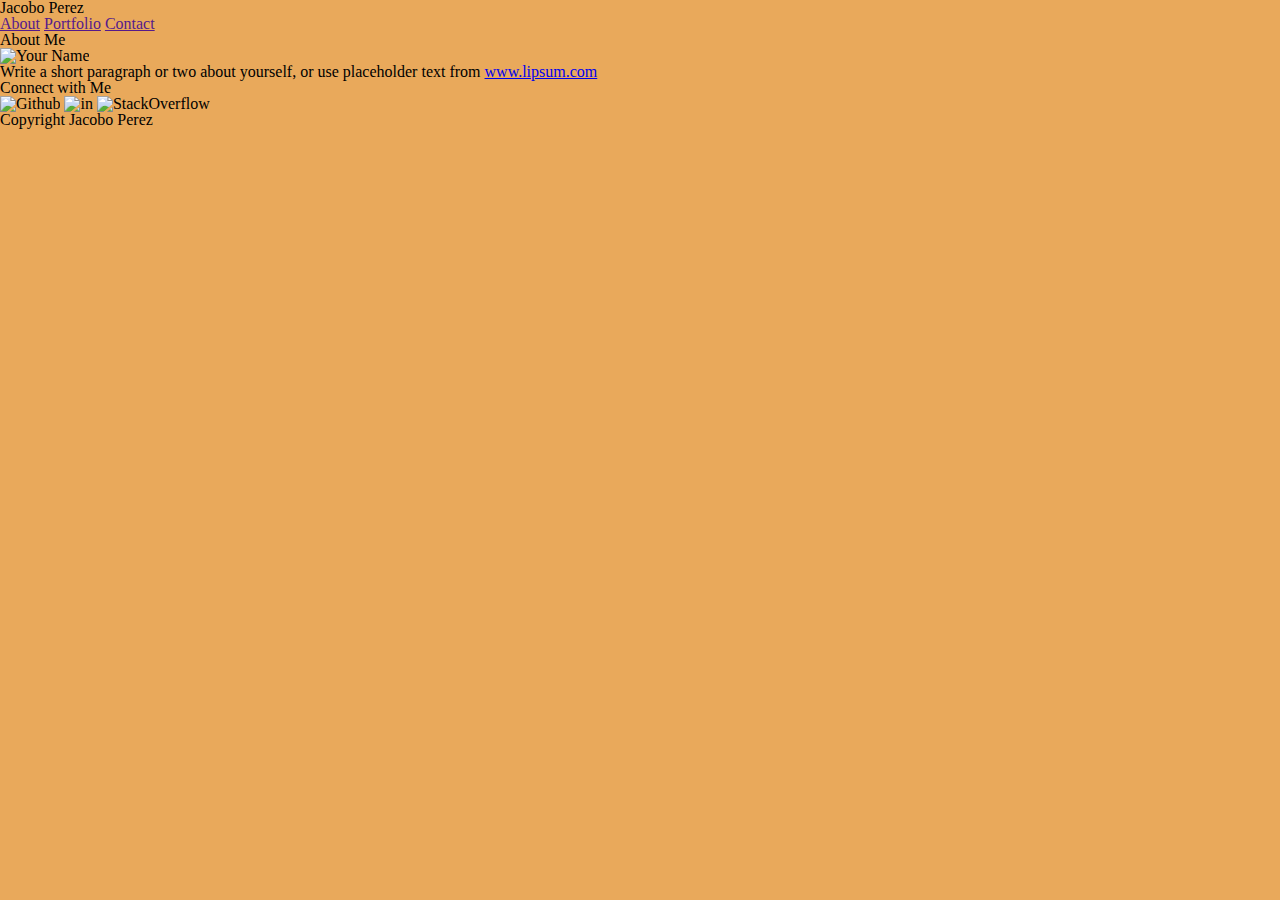
==== index.html @ 8ba0be2e "Basic Layout" ====
<!DOCTYPE html>
<html lang="en">
<head>
    <meta charset="UTF-8">
    <meta name="viewport" content="width=device-width, initial-scale=1.0">
    <meta http-equiv="X-UA-Compatible" content="ie=edge">
    <title>Portfolio</title>
    <link rel="stylesheet" href="assets/css/reset.css">
    <link rel="stylesheet" href="assets/css/style.css">
</head>
<body>

    <header>
        <h1>Jacobo Perez</h1>
        <a href="">About</a>
        <a href="">Portfolio</a>
        <a href="">Contact</a>
    </header>

    <div class="container">
        <section id="main-content">
            <h1>About Me</h1>
            <img id="bio-image" src="https://placehold.it/200x200" alt="Your Name">
            <p>Write a short paragraph or two about yourself, or use placeholder text from <a href="http://www.lipsum.com/">www.lipsum.com</a></p>
        </section>
        <section id="side-bar">
            <h2>Connect with Me</h2>
            <img src="" alt="Github">
            <img src="" alt="in">
            <img src="" alt="StackOverflow">
        </section>
    </div>

    <footer>
        Copyright Jacobo Perez
    </footer>

    
</body>
</html>
---- assets/css/style.css ----
body {
    background-color: rgb(233, 169, 91);
}
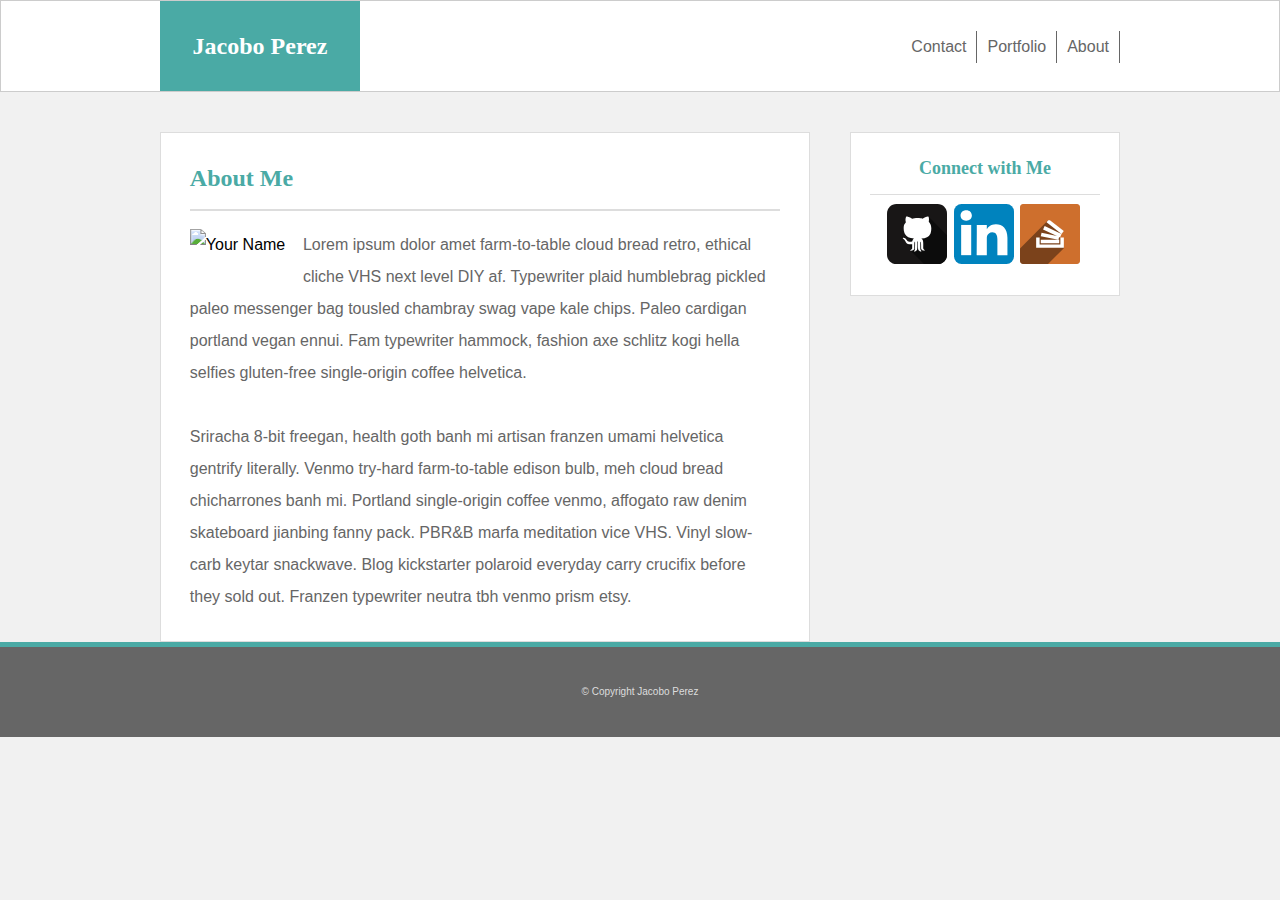
==== commit 7466c46e: "Add portfolio tab" ====
--- a/index.html
+++ b/index.html
@@ -11,28 +11,42 @@
 <body>
 
     <header>
-        <h1>Jacobo Perez</h1>
-        <a href="">About</a>
-        <a href="">Portfolio</a>
-        <a href="">Contact</a>
+        <div id=header-content>
+            
+            <h1>Jacobo Perez</h1>
+            
+            <div id="header-links">
+                <a href="">About</a>
+                <a href="portfolio.html">Portfolio</a>
+                <a href="contact.html">Contact</a>
+            </div>
+        </div>
     </header>
 
     <div class="container">
         <section id="main-content">
             <h1>About Me</h1>
             <img id="bio-image" src="https://placehold.it/200x200" alt="Your Name">
-            <p>Write a short paragraph or two about yourself, or use placeholder text from <a href="http://www.lipsum.com/">www.lipsum.com</a></p>
+            <p>
+                Lorem ipsum dolor amet farm-to-table cloud bread retro, ethical cliche VHS next level DIY af. Typewriter plaid humblebrag pickled paleo messenger bag tousled chambray swag vape kale chips. Paleo cardigan portland vegan ennui. Fam typewriter hammock, fashion axe schlitz kogi hella selfies gluten-free single-origin coffee helvetica.
+            </p>
+            <br>
+            <p>
+                Sriracha 8-bit freegan, health goth banh mi artisan franzen umami helvetica gentrify literally. Venmo try-hard farm-to-table edison bulb, meh cloud bread chicharrones banh mi. Portland single-origin coffee venmo, affogato raw denim skateboard jianbing fanny pack. PBR&B marfa meditation vice VHS. Vinyl slow-carb keytar snackwave. Blog kickstarter polaroid everyday carry crucifix before they sold out. Franzen typewriter neutra tbh venmo prism etsy.
+            </p>
         </section>
         <section id="side-bar">
             <h2>Connect with Me</h2>
-            <img src="" alt="Github">
-            <img src="" alt="in">
-            <img src="" alt="StackOverflow">
+            <div id="side-bar-icons">
+                <a href="https://github.com/jacoboviii" target="_blank"><img class="icon" src="assets/images/github.svg" alt="Github"></a>
+                <a href="https://www.linkedin.com/in/jacobo-perez-b6422697" target="_blank"><img class="icon" src="assets/images/linkedin.svg" alt="in"></a>
+                <a href="https://stackoverflow.com/users/9182910/jacobo-perez" target="_blank"><img class="icon" src="assets/images/stackoverflow.svg" alt="StackOverflow"></a>
+            </div>
         </section>
     </div>
 
     <footer>
-        Copyright Jacobo Perez
+        &copy; Copyright Jacobo Perez
     </footer>
 
     
--- a/assets/css/style.css
+++ b/assets/css/style.css
@@ -1,3 +1,177 @@
 body {
-    background-color: rgb(233, 169, 91);
+
+    background-color: white;
+    font-family: Arial, 'Helvetica Neue', Helvetica, sans-serif;
+    font-size: 16px;
+    line-height: 200%;
+    background-color: #f1f1f1;
+}
+
+h1, h2 {
+    font-family: Georgia, 'Times New Roman', Times, serif;
+    color: #4aaaa5;
+    font-weight: bold;
+}
+
+p {
+    color: #666666;
+}
+
+header {
+    background-color: #ffffff;
+    border: 1.5px solid #cccccc;
+    height: 90px;
+    margin-bottom: 40px;
+}
+
+#header-content {
+    width: 960px;
+    margin: 0 auto;
+}
+
+#header-content h1 {
+
+    float: left;
+    background-color: #4aaaa5;
+    height: 90px;
+    width: 200px;
+    display: flex;
+    color: #ffffff;
+    font-size: 24px;
+    justify-content: center;
+    align-items: center;
+    text-align: center;
+}
+
+#header-links a {
+    float: right;
+    color: #666666;
+    text-decoration: none;
+    padding: 0 10px;
+    position: relative;
+    top: 30px;
+    border-right: .5px solid #666666;
+}
+
+.container {
+    clear: both;
+    overflow: auto;
+    width: 960px;
+    margin: 0 auto;
+}
+
+section{
+
+    background-color: #ffffff;
+    border: 1px solid #dddddd;
+    box-sizing: border-box;
+}
+
+#main-content{
+    float: left;
+    width: 650px;
+    padding: 3%;
+}
+
+#main-content h1 {
+    font-size: 24px;
+    padding-bottom: 15px; 
+    border-bottom: 2px solid #dddddd;
+    margin-bottom: 3%;
+}
+
+#bio-image {
+
+    float: left;
+    margin-right: 3%;
+    margin-bottom: 3%;
+}
+
+#side-bar {
+    float: right;
+    width: 270px;
+    padding: 2%;
+}
+
+#side-bar h2 {
+    font-size: 18px;
+    padding-bottom: 10px;
+    border-bottom: 1px solid #dddddd;
+    margin-bottom: 4%;
+    text-align: center;
+}
+
+.icon {
+    width: 60px;
+    margin-right: 0;
+    margin-left: 2px;
+}
+
+#side-bar-icons {
+    margin: 0 auto;
+    margin-left: 15px;
+}
+
+
+footer {
+    clear: both;
+    height: 90px;
+    border-top: 5px solid #4aaaa5;
+    background-color: #666666;
+    display: flex;
+    font-size: 10px;
+    color:#dddddd;
+    justify-content: center;
+    align-items: center;
+    text-align: center;
+}
+
+.contact-h2 {
+    color: #666666;
+    font-family: Arial, 'Helvetica Neue', Helvetica, sans-serif;
+}
+
+.contact-input {
+    width: 100%;
+    height: 25px;
+    margin-bottom: 5px;
+}
+
+#contact-message {
+    width: 100%;
+    height: 200px;
+    margin-bottom: 10px;
+}
+
+#submit {
+    font-size: 16px;
+    font-weight: bold;
+    color: #ffffff;
+    background-color: #4aaaa5;
+    padding: 5px 15px;
+    border: none;
+}
+  
+.column {
+    box-sizing: border-box;
+    float: left;
+    width: 50%;
+    padding: 10px;
+  }
+  
+.column img {
+    margin-top: 8px;
+    width: 100%;
+  }
+
+.project-item {
+    position: relative;
+}
+
+.project-name {
+    width: 100%;
+    background-color: #4aaaa5;
+    color: #ffffff;
+    position: absolute;
+    bottom: 10px;
 }